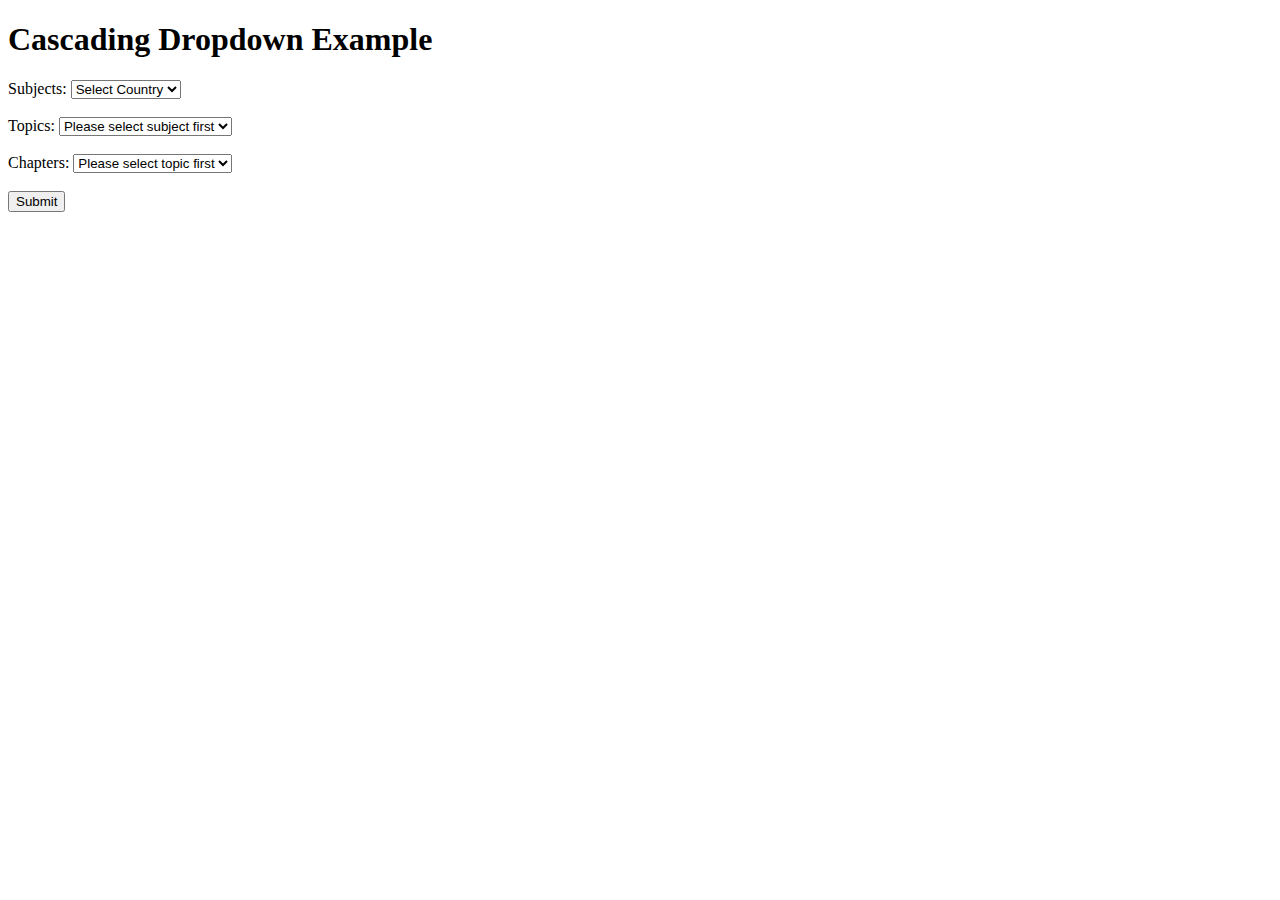
==== Implemetation/index.html @ ff37a6ac "Initial commit" ====
<!DOCTYPE html>
<html>
<head>
<meta name="viewport" content="width=device-width, initial-scale=1">
<script type="text/javascript" src="main.js"></script>
<script type="text/javascript" src="countries.json"></script>

</head>   
<body>

<h1>Cascading Dropdown Example</h1>

<form name="form1" id="form1" action="/action_page.php">
Subjects: <select name="subject" id="country">
    <option value="" selected="selected">Select Country</option>
  </select>
  <br><br>
Topics: <select name="topic" id="topic">
    <option value="" selected="selected">Please select subject first</option>
  </select>
  <br><br>
Chapters: <select name="chapter" id="chapter">
    <option value="" selected="selected">Please select topic first</option>
  </select>
  <br><br>
  <input type="submit" value="Submit">  
</form>

</body>
</html>
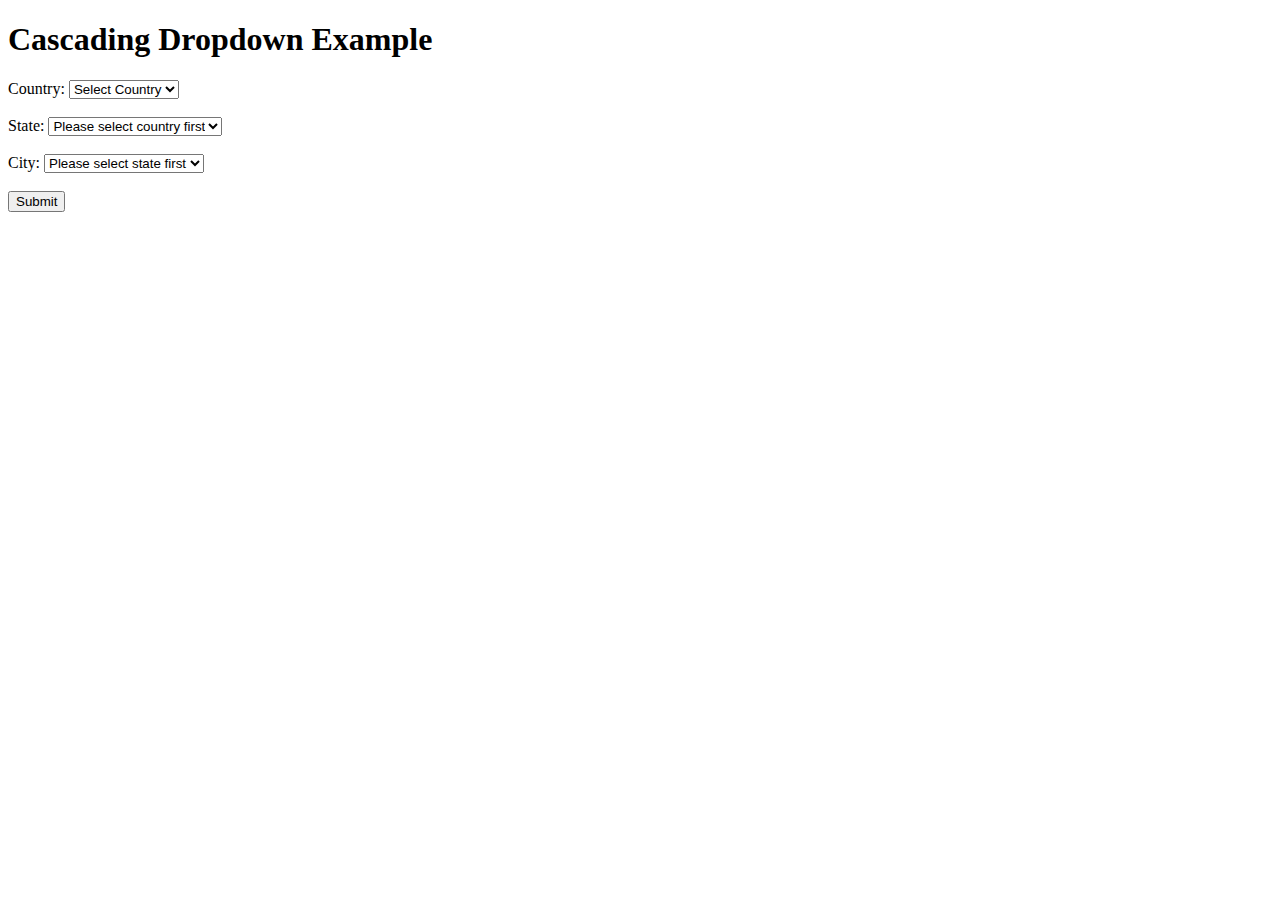
==== commit 772cc9e4: "Implement nested choice with dynamic JSON data" ====
--- a/Implemetation/index.html
+++ b/Implemetation/index.html
@@ -4,6 +4,8 @@
 <meta name="viewport" content="width=device-width, initial-scale=1">
 <script type="text/javascript" src="main.js"></script>
 <script type="text/javascript" src="countries.json"></script>
+<script type="text/javascript" src="states.json"></script>
+<script type="text/javascript" src="cities.json"></script>
 
 </head>   
 <body>
@@ -11,16 +13,16 @@
 <h1>Cascading Dropdown Example</h1>
 
 <form name="form1" id="form1" action="/action_page.php">
-Subjects: <select name="subject" id="country">
+Country: <select name="country" id="country">
     <option value="" selected="selected">Select Country</option>
   </select>
   <br><br>
-Topics: <select name="topic" id="topic">
-    <option value="" selected="selected">Please select subject first</option>
+State: <select name="state" id="state">
+    <option value="" selected="selected">Please select country first</option>
   </select>
   <br><br>
-Chapters: <select name="chapter" id="chapter">
-    <option value="" selected="selected">Please select topic first</option>
+City: <select name="city" id="city">
+    <option value="" selected="selected">Please select state first</option>
   </select>
   <br><br>
   <input type="submit" value="Submit">  
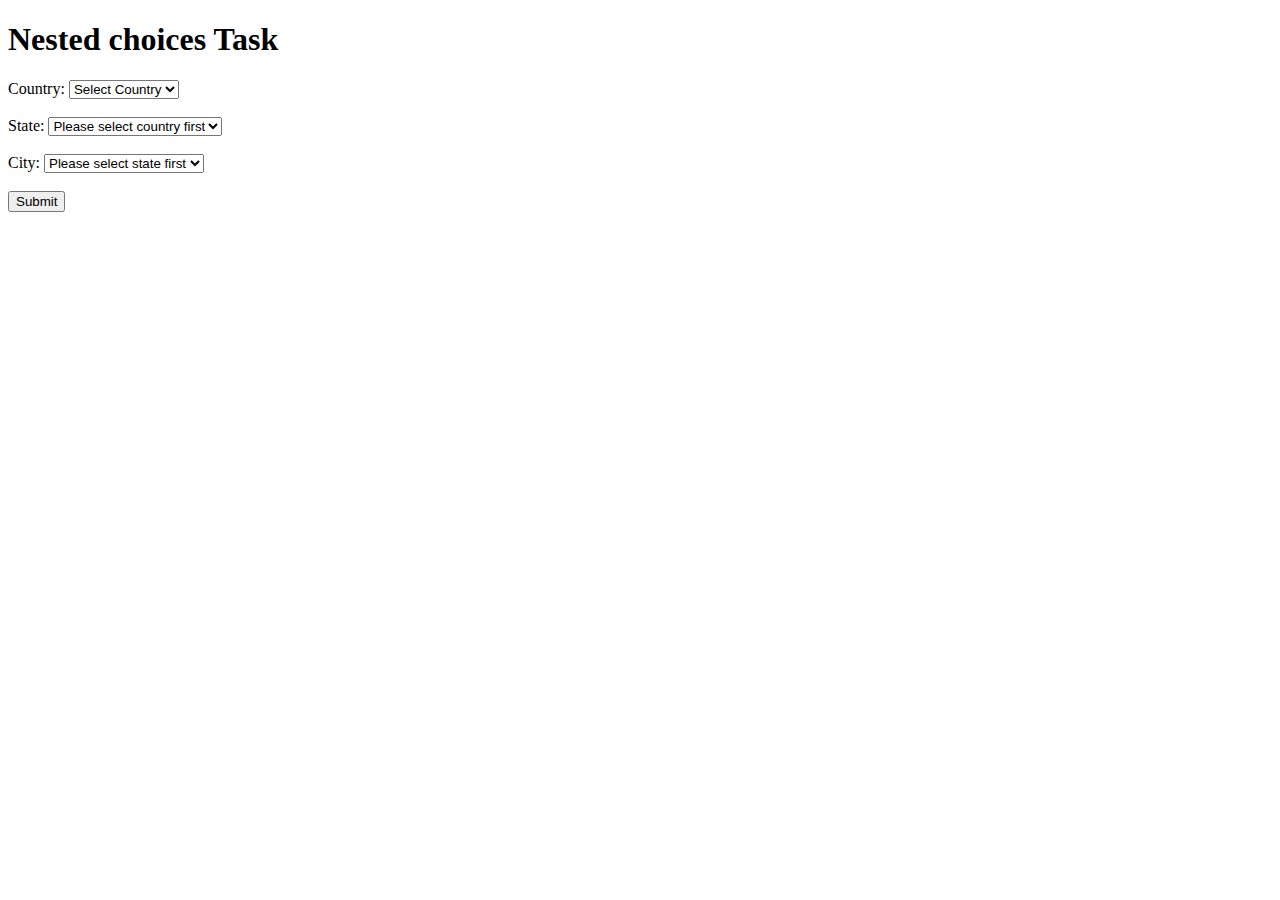
==== commit f71cc7fa: "Nested choices Task Completed" ====
--- a/Implemetation/index.html
+++ b/Implemetation/index.html
@@ -10,20 +10,20 @@
 </head>   
 <body>
 
-<h1>Cascading Dropdown Example</h1>
+<h1>Nested choices Task</h1>
 
-<form name="form1" id="form1" action="/action_page.php">
+<form name="form1" id="form1" action="#">
 Country: <select name="country" id="country">
-    <option value="" selected="selected">Select Country</option>
-  </select>
+          <option value="" selected="selected">Select Country</option>
+        </select>
   <br><br>
 State: <select name="state" id="state">
-    <option value="" selected="selected">Please select country first</option>
-  </select>
+        <option value="" selected="selected">Please select country first</option>
+      </select>
   <br><br>
 City: <select name="city" id="city">
-    <option value="" selected="selected">Please select state first</option>
-  </select>
+        <option value="" selected="selected">Please select state first</option>
+      </select>
   <br><br>
   <input type="submit" value="Submit">  
 </form>
